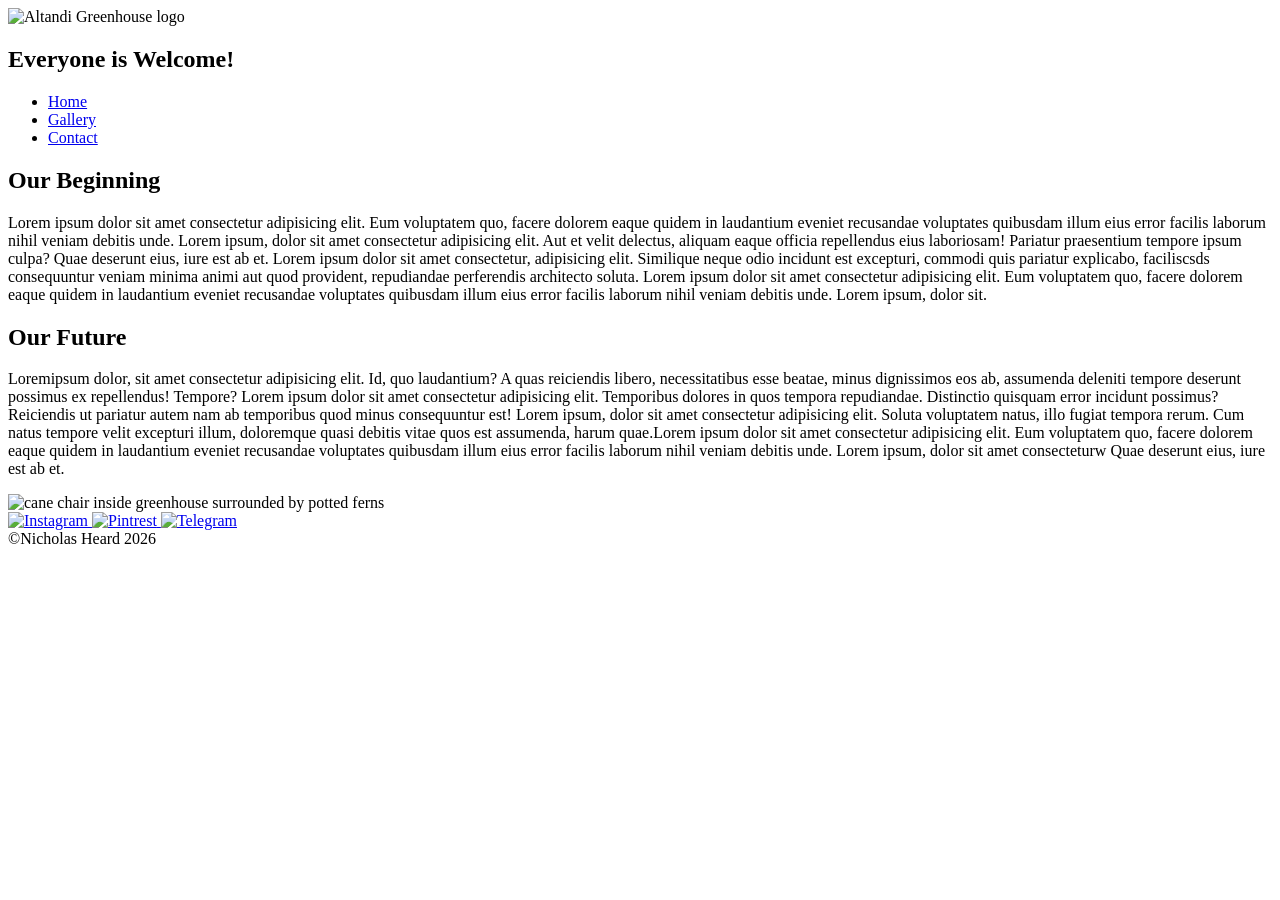
==== index.html @ a2c08a5c "Add files via upload" ====
<!doctype html>
<html lang="zxx">
  <head>
    <meta charset="UTF-8">
    <meta name="viewport" content="width=device-width, initial-scale=1.0">
    <title>Altandi Greenhouse</title>
    <link rel="stylesheet" href="css/style.css" type="text/css">
  </head>

  <body>
    <article class="container">
      <header class="header">
        <img
          id="logo"
          src="img/logo001_v6_2024-09-07_200x200.png"
          alt="Altandi Greenhouse logo">

        <div id="background">
          <h1>Everyone is Welcome!</h1>
        </div>
      </header>

      <nav>
        <ul class="navigation">
          <li><a href="index.html">Home</a></li>
          <li><a href="html/gallery.html">Gallery</a></li>
          <li><a href="html/contact.html">Contact</a></li>
        </ul>
      </nav>


      <article class="text-container">
        <div id="text-left">
          <div id="beginning">
            <h2>Our Beginning</h2>
            <p>
              Lorem ipsum dolor sit amet consectetur adipisicing elit. Eum
              voluptatem quo, facere dolorem eaque quidem in laudantium eveniet
              recusandae voluptates quibusdam illum eius error facilis laborum
              nihil veniam debitis unde. Lorem ipsum, dolor sit amet consectetur
              adipisicing elit. Aut et velit delectus, aliquam eaque officia
              repellendus eius laboriosam! Pariatur praesentium tempore ipsum
              culpa? Quae deserunt eius, iure est ab et. Lorem ipsum dolor sit
              amet consectetur, adipisicing elit. Similique neque odio incidunt
              est excepturi, commodi quis pariatur explicabo, faciliscsds
              consequuntur veniam minima animi aut quod provident, repudiandae
              perferendis architecto soluta. Lorem ipsum dolor sit amet
              consectetur adipisicing elit. Eum voluptatem quo, facere dolorem
              eaque quidem in laudantium eveniet recusandae voluptates quibusdam
              illum eius error facilis laborum nihil veniam debitis unde. Lorem
              ipsum, dolor sit. 
            </p>
          </div>

          <div>
            <h2>Our Future</h2>
            <p>
              Loremipsum dolor, sit amet consectetur adipisicing elit. Id, quo
              laudantium? A quas reiciendis libero, necessitatibus esse beatae,
              minus dignissimos eos ab, assumenda deleniti tempore deserunt
              possimus ex repellendus! Tempore? Lorem ipsum dolor sit amet
              consectetur adipisicing elit. Temporibus dolores in quos tempora
              repudiandae. Distinctio quisquam error incidunt possimus?
              Reiciendis ut pariatur autem nam ab temporibus quod minus
              consequuntur est! Lorem ipsum, dolor sit amet consectetur
              adipisicing elit. Soluta voluptatem natus, illo fugiat tempora
              rerum. Cum natus tempore velit excepturi illum, doloremque quasi
              debitis vitae quos est assumenda, harum quae.Lorem ipsum dolor sit
              amet consectetur adipisicing elit. Eum voluptatem quo, facere
              dolorem eaque quidem in laudantium eveniet recusandae voluptates
              quibusdam illum eius error facilis laborum nihil veniam debitis
              unde. Lorem ipsum, dolor sit amet consecteturw Quae deserunt eius,
              iure est ab et. 
            </p>
          </div>
        </div>

        <div id="chair-container">
            <img
            id="main-chair"
            src="img/homepage001_v3_2024-09-07_600x600.jpeg"
            alt="cane chair inside greenhouse surrounded by potted ferns">
        </div>
      </article>

      <footer>
        <div class="footer">
          <a href="https://www.instagram.com/accounts/login/">
            <img
            id="insta"
            src="img/social001_v2_2024-09-03_50x50_12kb.jpeg"
            alt="Instagram">
          </a>

          <a href="https://www.pinterest.com/login/">
            <img
            id="pin"
            src="img/social002_v3_2024-09-03_50x50_6kb.jpg"
            alt="Pintrest">
          </a>

          <a href="https://web.telegram.org/a/">
            <img
            id="tele"
            src="img/social003_v3_2024-09-04_50x50_3kb.jpeg"
            alt="Telegram">
          </a>
        </div>
        <span> ©Nicholas Heard 2026</span>
      </footer>
    </article>
  </body>
</html>
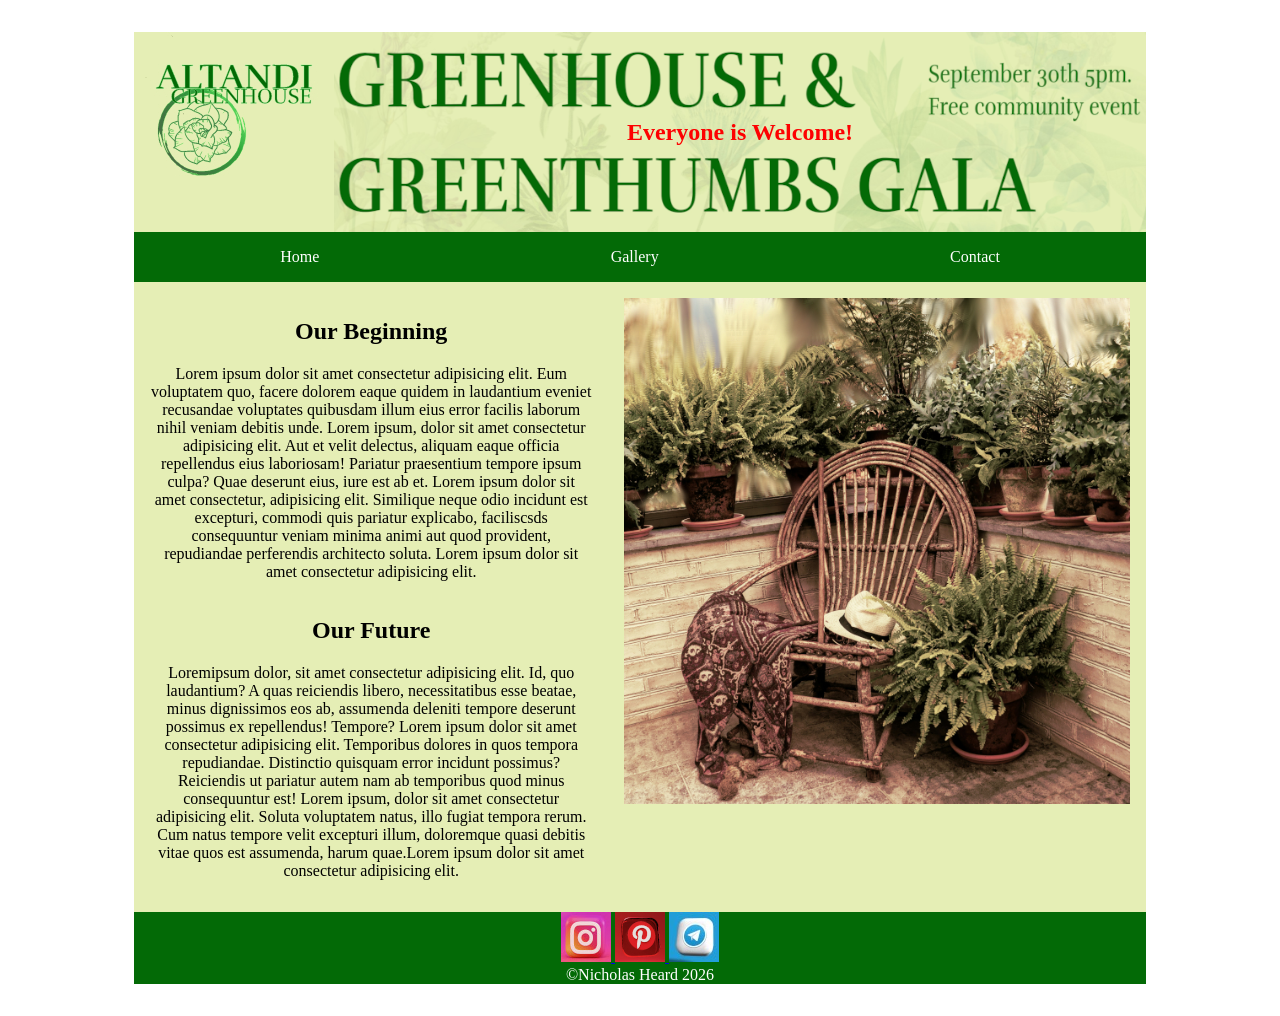
==== commit 48641de4: "Simplify text content in index.html Removed redundant text from paragraphs in index.html." ====
--- a/index.html
+++ b/index.html
@@ -45,10 +45,7 @@
               est excepturi, commodi quis pariatur explicabo, faciliscsds
               consequuntur veniam minima animi aut quod provident, repudiandae
               perferendis architecto soluta. Lorem ipsum dolor sit amet
-              consectetur adipisicing elit. Eum voluptatem quo, facere dolorem
-              eaque quidem in laudantium eveniet recusandae voluptates quibusdam
-              illum eius error facilis laborum nihil veniam debitis unde. Lorem
-              ipsum, dolor sit. 
+              consectetur adipisicing elit.
             </p>
           </div>
 
@@ -66,11 +63,7 @@
               adipisicing elit. Soluta voluptatem natus, illo fugiat tempora
               rerum. Cum natus tempore velit excepturi illum, doloremque quasi
               debitis vitae quos est assumenda, harum quae.Lorem ipsum dolor sit
-              amet consectetur adipisicing elit. Eum voluptatem quo, facere
-              dolorem eaque quidem in laudantium eveniet recusandae voluptates
-              quibusdam illum eius error facilis laborum nihil veniam debitis
-              unde. Lorem ipsum, dolor sit amet consecteturw Quae deserunt eius,
-              iure est ab et. 
+              amet consectetur adipisicing elit.
             </p>
           </div>
         </div>
--- a/css/style.css
+++ b/css/style.css
@@ -0,0 +1,290 @@
+.container {
+  display: flex;
+  flex-direction: column;
+  max-width: 100%;
+  width: 80%;
+  margin: 2em auto;
+  background-color: #e5eeb5;
+}
+
+.header {
+  display: flex;
+  align-items: center;
+  width: 100%;
+  margin-bottom: 0;
+  padding: 0;
+}
+
+#logo {
+  width: 200px;
+  height: 200px;
+  flex-shrink: 0;
+}
+
+#background {
+  display: flex;
+  justify-content: center;
+  align-items: center;
+  flex-grow: 1;
+  height: 200px;
+  background-image: url("../img/banner001_v4_2024-09-07_1000x200.png");
+  background-repeat: no-repeat;
+  background-size: 100% 100%;
+  background-position: center;
+}
+
+#background h1 {
+  animation: neon-flash 0.8s infinite steps(2, start) !important;
+  display: block !important;
+  visibility: visible !important;
+  color: rgb(253, 1, 1);
+}
+
+@keyframes neon-flash {
+  0% {
+    opacity: 1;
+  }
+  50% {
+    opacity: 0;
+  }
+  100% {
+    opacity: 1;
+  }
+}
+
+ul {
+  display: flex;
+  justify-content: space-around;
+  list-style-type: none;
+  background-color: #036a06;
+  padding: 0;
+  margin: 0;
+}
+
+li a {
+  display: block;
+  color: white;
+  text-align: center;
+  padding: 16px 30px;
+  text-decoration: none;
+}
+
+li a:hover {
+  background-color: #06d80dd8;
+}
+
+.text-container {
+  display: flex;
+  flex-direction: row;
+  align-items: flex-start;
+  text-align: center;
+  max-width: 100%;
+  height: auto;
+<<<<<<< HEAD
+  margin: 2em 1em;
+=======
+  margin: 0;
+  padding: 0;
+>>>>>>> b1751ef144801d36546ef8aedd4ce4db0ee8ac3e
+}
+
+#text-left {
+  display: flex;
+  flex-direction: column;
+<<<<<<< HEAD
+  gap: 1em;
+  flex: 1;
+  margin: 1em;
+  padding: 1%;
+=======
+  flex: 1;
+  margin: 1em;
+  padding: 0;
+>>>>>>> b1751ef144801d36546ef8aedd4ce4db0ee8ac3e
+}
+
+#chair-container {
+  flex-shrink: 0;
+  width: 50%;
+  margin: 1em;
+  padding: 0%;
+}
+
+#main-chair {
+  width: 100%;
+  height: auto;
+  display: flex;
+}
+
+.gallery {
+  display: flex;
+  flex-wrap: wrap;
+  justify-content: center;
+}
+
+.gallery-pics {
+  width: 30%;
+  margin: 1em;
+  text-align: center;
+}
+
+#gal1 {
+  width: 100%;
+}
+
+#gal2 {
+  width: 100%;
+}
+
+#gal3 {
+  width: 100%;
+}
+
+form {
+  border-radius: 10px;
+  margin-top: 10px;
+  margin-bottom: 100px;
+  margin-left: 600px;
+  gap: 1em;
+}
+
+.contact-form {
+  max-width: 400px;
+  margin: 20px auto;
+  font-family: sans-serif;
+}
+
+.contact-form label,
+.contact-form input,
+.contact-form button {
+  display: block;
+  width: 100%;
+  box-sizing: border-box;
+}
+
+.contact-form label {
+  margin-top: 12px;
+  margin-bottom: 4px;
+  font-weight: bold;
+}
+
+.contact-form input,
+.contact-form textarea {
+  padding: 8px;
+  border: 1px solid #ccc;
+  border-radius: 4px;
+}
+
+.contact-form button {
+  margin-top: 20px;
+  padding: 10px;
+  background-color: #036a06;
+  color: white;
+  border: none;
+  border-radius: 4px;
+  cursor: pointer;
+}
+
+.contact-form button:hover {
+  background-color: #036a06;
+}
+
+#table {
+  width: 100%;
+  border-collapse: collapse;
+  margin: 20px 0;
+  font-family: sans-serif;
+  font-size: 0.95rem;
+}
+
+#table th,
+#table td {
+  border: 1px solid #cccccc;
+  padding: 10px;
+  text-align: left;
+}
+
+#table th {
+  background-color: #036a06;
+  color: white;
+}
+
+footer {
+  display: flex;
+  flex-direction: column;
+  align-items: center;
+  background-color: #036a06;
+}
+
+#insta {
+  max-width: 100%;
+  height: auto;
+}
+
+#pin {
+  max-width: 100%;
+  height: auto;
+}
+
+#tele {
+  max-width: 100%;
+  height: auto;
+}
+
+footer > span {
+  color: #ffffff;
+  text-align: center;
+  justify-content: center;
+}
+
+.sitemap {
+  font-family: Arial, sans-serif;
+  margin: 20px;
+  background-color: #f4f4f4;
+}
+
+<<<<<<< HEAD
+=======
+ul {
+  display: flex !important;
+  list-style-type: none;
+  background-color: ;
+  margin: 0 0 30px 0;
+  padding: 0;
+}
+
+li a {
+  display: inline-block;
+  color: white;
+  text-align: center;
+  padding: 16px 30px;
+  text-decoration: none;
+}
+
+li a:hover {
+  background-color: #06d80dd8;
+}
+
+>>>>>>> b1751ef144801d36546ef8aedd4ce4db0ee8ac3e
+h2 {
+  color: #333;
+  margin-top: 20px;
+}
+
+body > ul ~ ul {
+  display: block !important; 
+  list-style-type: disc;
+  background-color: transparent;
+  padding-left: 20px;
+}
+
+body > ul ~ ul li a {
+  display: inline;
+  color:#0275d8;
+  padding: 0;
+}
+
+body > ul ~ ul li a:hover {
+  background-color: transparent;
+  text-decoration: underline;
+}
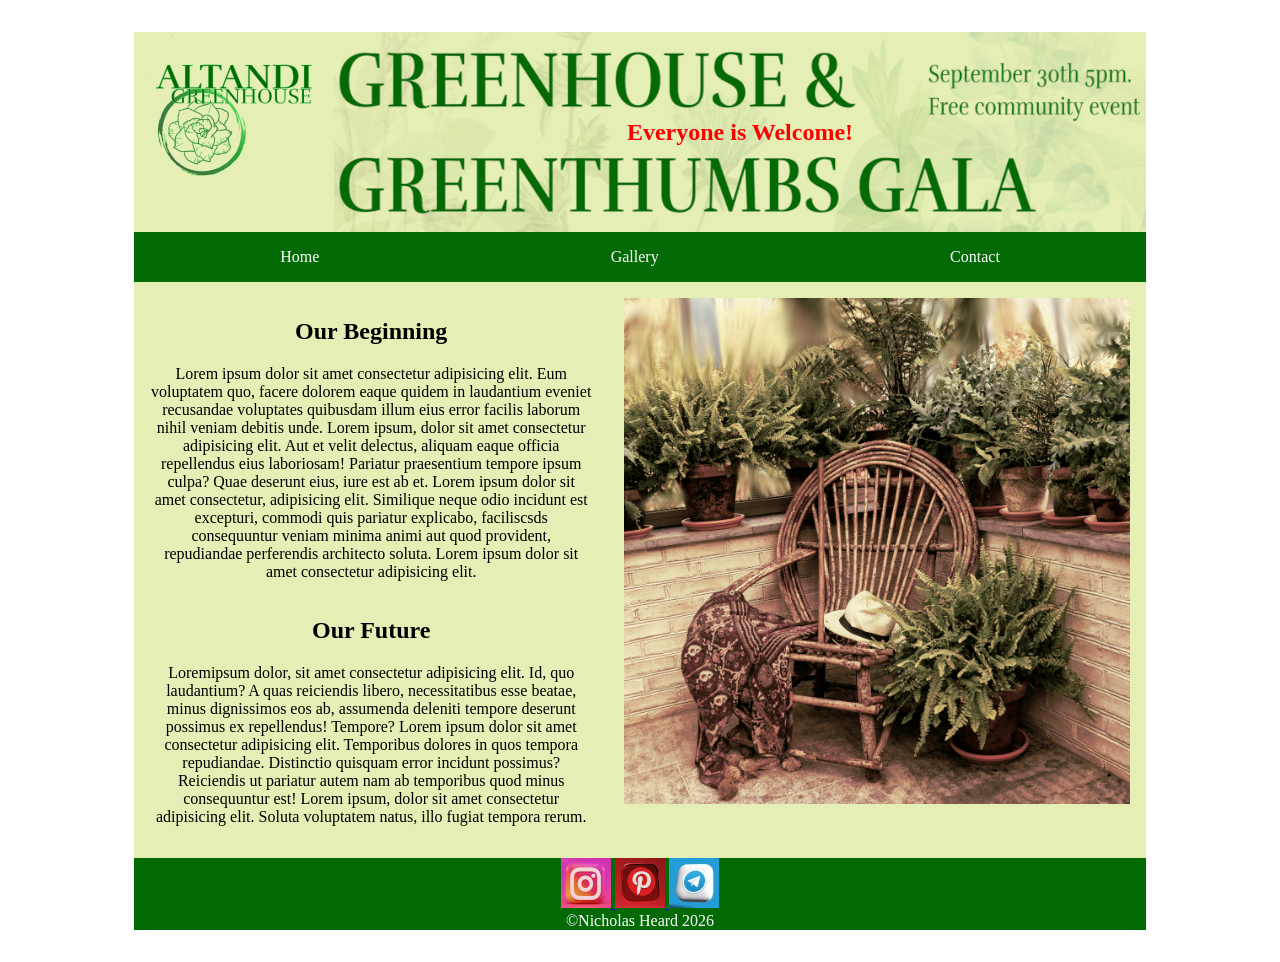
==== commit b31b3ea3: "Clean up text in index.html Removed redundant text from index.html." ====
--- a/index.html
+++ b/index.html
@@ -61,9 +61,7 @@
               Reiciendis ut pariatur autem nam ab temporibus quod minus
               consequuntur est! Lorem ipsum, dolor sit amet consectetur
               adipisicing elit. Soluta voluptatem natus, illo fugiat tempora
-              rerum. Cum natus tempore velit excepturi illum, doloremque quasi
-              debitis vitae quos est assumenda, harum quae.Lorem ipsum dolor sit
-              amet consectetur adipisicing elit.
+              rerum. 
             </p>
           </div>
         </div>
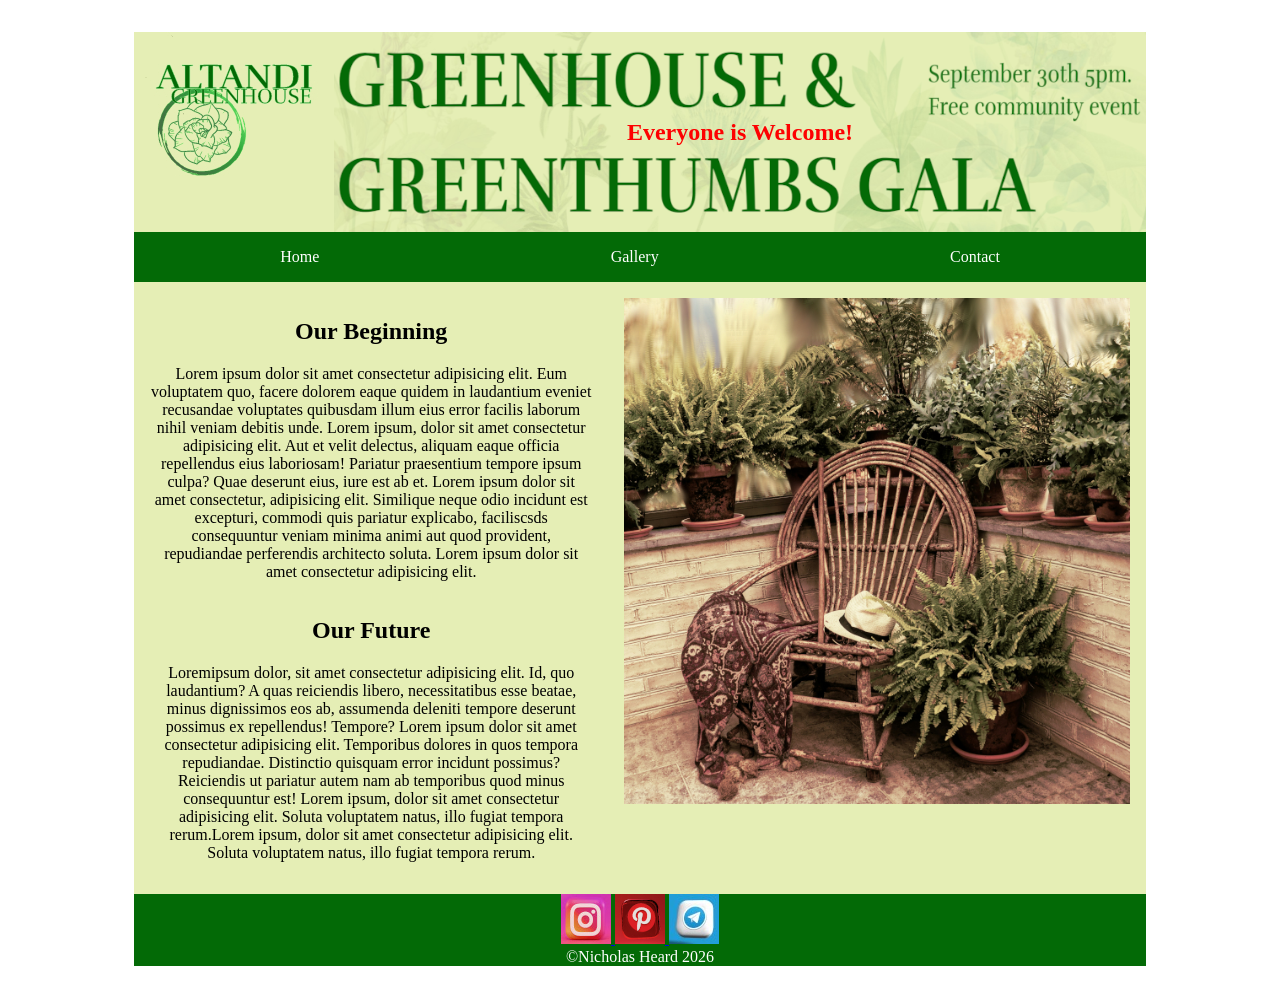
==== commit 5c3e02d1: "Fix formatting and whitespace in index.html Removed extra whitespace and adjusted text formatting." ====
--- a/index.html
+++ b/index.html
@@ -61,7 +61,9 @@
               Reiciendis ut pariatur autem nam ab temporibus quod minus
               consequuntur est! Lorem ipsum, dolor sit amet consectetur
               adipisicing elit. Soluta voluptatem natus, illo fugiat tempora
-              rerum. 
+              rerum.Lorem ipsum, dolor sit amet consectetur
+              adipisicing elit. Soluta voluptatem natus, illo fugiat tempora
+              rerum.  
             </p>
           </div>
         </div>
